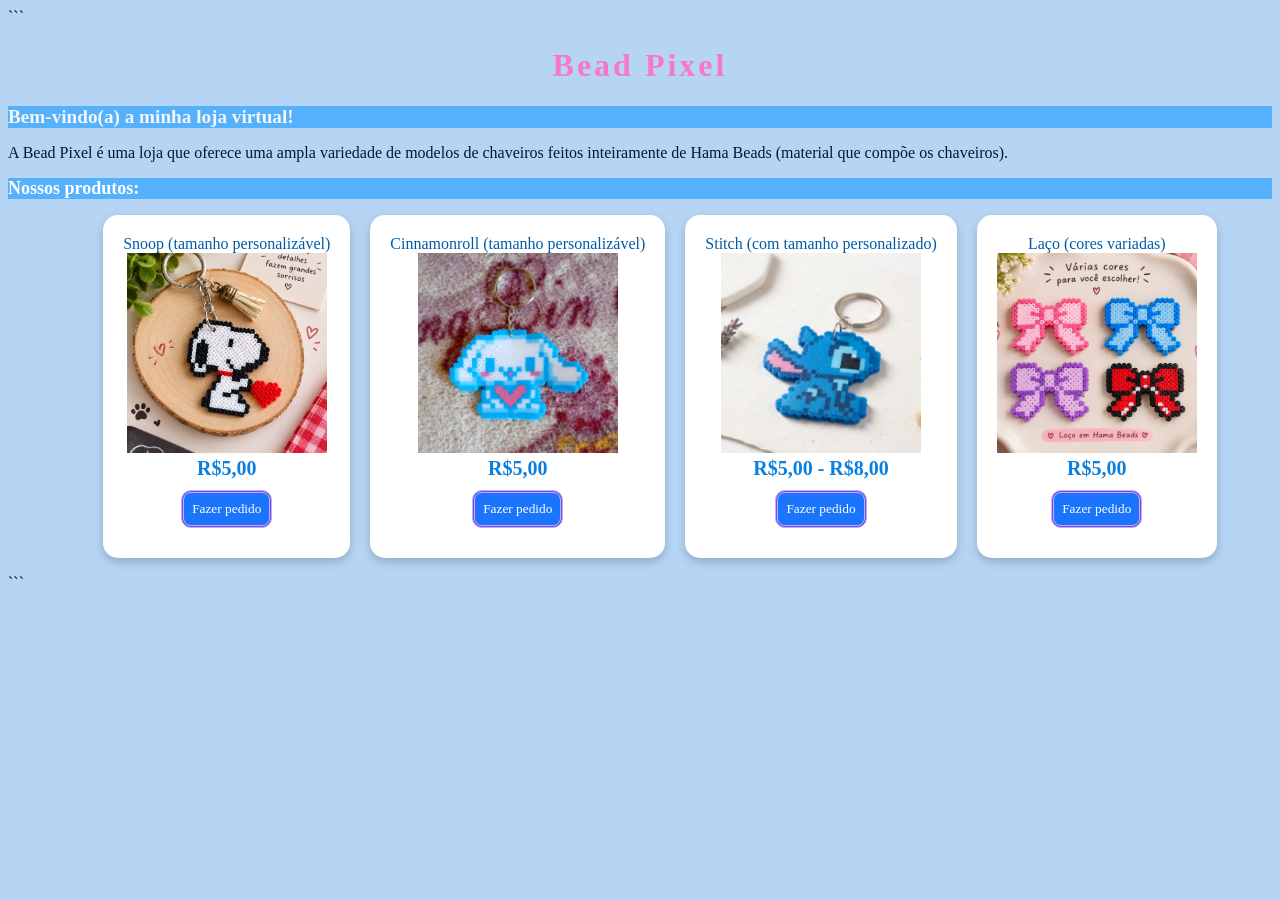
==== index.html @ 780026f1 "Não sei" ====
<!DOCTYPE html>

<html>
    <head>
        <link rel="stylesheet" href="styles.css">
        <meta name="viewport" content="width=device-width, initial-scale=1.0">

```
    <title>Bead Pixel</title>
</head>

<body>

    <h1 class="titulo-principal">Bead Pixel</h1>

    <h2 class="recepção">Bem-vindo(a) a minha loja virtual!</h2>

    <p>
        A Bead Pixel é uma loja que oferece uma ampla variedade de modelos
        de chaveiros feitos inteiramente de Hama Beads (material que compõe
        os chaveiros).
    </p>

    <h2>Nossos produtos:</h2>

    <ul>

        <li>
            Snoop (tamanho personalizável)
            <br>

            <img src="Imagens/Snoop.foto.jpeg">
            <br>

            <strong class="preco">R$5,00</strong>
            <br>

            <button onclick="abrirFormulario('Snoop personalizado', 'R$5,00')">
                Fazer pedido
            </button>
        </li>
        <li>
            Cinnamonroll (tamanho personalizável)
            <br>

            <img src="Imagens/Cinnamonroll.foto.jpeg">
            <br>

            <strong class="preco">R$5,00</strong>
            <br>

            <button onclick="abrirFormulario('Cinnamonroll personalizado', 'R$5,00')">
                Fazer pedido
            </button>
        </li>
        <li>
            Stitch (com tamanho personalizado)
            <br>

            <img src="Imagens/foto_stitch_AI.jpg">
            <br>

            <strong class="preco">R$5,00 - R$8,00</strong>
            <br>

            <button onclick="abrirFormulario('Stitch (com tamanho personalizável)', 'R$5,00 - R$8,00')">
                Fazer pedido
            </button>
        </li>


        <li>
            Laço (cores variadas)
            <br>

            <img src="Imagens/Laços.png">
            <br>

            <strong class="preco">R$5,00</strong>
            <br>

            <button onclick="abrirFormulario('Laço (cores variadas)', 'R$5,00')">
                Fazer pedido
            </button>
        </li>

    </ul>


    <div id="formulario-pedido" class="formulario-escondido">

        <div class="caixa-formulario">

            <h2>Fazer pedido</h2>

            <p id="produto-escolhido"></p>


            <label for="nome">Seu nome:</label>

            <input
                type="text"
                id="nome"
                placeholder="Digite seu nome"
            >


            <label for="quantidade">Quantidade:</label>

            <input
                type="number"
                id="quantidade"
                min="1"
                value="1"
            >


            <div id="opcao-produto"></div>


            <label for="observacao">Observações:</label>

            <textarea
                id="observacao"
                placeholder="Escreva os detalhes do pedido"
            ></textarea>


            <button
                onclick="enviarPedido()"
                class="botao-enviar"
            >
                Enviar pedido
            </button>


            <button
                onclick="fecharFormulario()"
                class="botao-fechar"
            >
                Fechar
            </button>


            <p id="mensagem-pedido"></p>

        </div>

    </div>


    <script src="script.js"></script>

</body>
```

</html>
---- styles.css ----
body {
    background-color: #b6d5f5;
}

h2 {
    background-color: rgb(86, 177, 252);
    font-size: large;
    color: white;
}

p {
    color: rgb(0, 26, 53);
}

ul {
    color: aliceblue;
    text-align: center;
    display: flex;
    gap: 20px;
    justify-content: center;
    list-style: none;
}

button {
    font-family: 'Times New Roman', Times, serif;
    color: white;
    background-color: rgb(27, 117, 252);
    border: 3px double rgb(243, 149, 235);
    border-radius: 10px;
    padding: 8px;
    margin: 10px;
    transition: all 0.3s;
}

button:hover {
    background-color: rgb(50, 156, 241);
    transform: scale(1.2);
}

.titulo-principal {
    font-weight: bold;
    color: rgb(247, 120, 198);
    text-align: center;
    letter-spacing: 3px;
}

.recepção {
    color: rgb(246, 245, 248);
    font-size: larger;
}

li {
    color: rgb(0, 92, 167);
    background-color: white;
    padding: 20px;
    margin: 0;
    border-radius: 15px;
    box-shadow: 0 4px 10px rgba(0, 0, 0, 0.2);
}

.preco {
    color: rgb(9, 127, 223);
    font-size: 20px;
    font-weight: bold;
    margin: 10px;
}

img {
    width: 200px;
    height: 200px;
    object-fit: cover;
}


/* ========================= */
/* FORMULÁRIO DE PEDIDO */
/* ========================= */

.formulario-escondido {
    display: none;
}

#formulario-pedido {
    position: fixed;
    top: 0;
    left: 0;
    width: 100%;
    height: 100%;
    background-color: rgba(0, 0, 0, 0.5);

    display: flex;
    justify-content: center;
    align-items: center;
}

#formulario-pedido.formulario-escondido {
    display: none;
}

.caixa-formulario {
    background-color: white;
    width: 350px;
    max-width: 85%;
    padding: 25px;
    border-radius: 20px;
    box-shadow: 0 4px 15px rgba(0, 0, 0, 0.3);
    text-align: left;
}

.caixa-formulario h2 {
    text-align: center;
    border-radius: 10px;
    padding: 10px;
}

.caixa-formulario label {
    display: block;
    margin-top: 12px;
    color: rgb(0, 92, 167);
    font-weight: bold;
}

.caixa-formulario input,
.caixa-formulario textarea {
    width: 100%;
    box-sizing: border-box;
    margin-top: 5px;
    padding: 10px;
    border: 2px solid lightskyblue;
    border-radius: 8px;
    font-family: 'Times New Roman', Times, serif;
}

.caixa-formulario textarea {
    height: 80px;
    resize: vertical;
}

.botao-enviar,
.botao-fechar {
    margin-top: 15px;
}

.botao-enviar {
    background-color: rgb(9, 127, 223);
}

.botao-fechar {
    background-color: rgb(100, 100, 100);
}

#mensagem-pedido {
    color: rgb(9, 127, 223);
    font-weight: bold;
    text-align: center;
}


/* ========================= */
/* CELULAR */
/* ========================= */

@media (max-width: 700px) {

    ul {
        flex-direction: column;
        gap: 30px;
        align-items: center;
        justify-content: center;
        padding: 0;
        margin: 0 auto;
        width: 100%;
    }

    img {
        width: 170px;
        height: 170px;
    }

    li {
        width: 240px;
    }
}
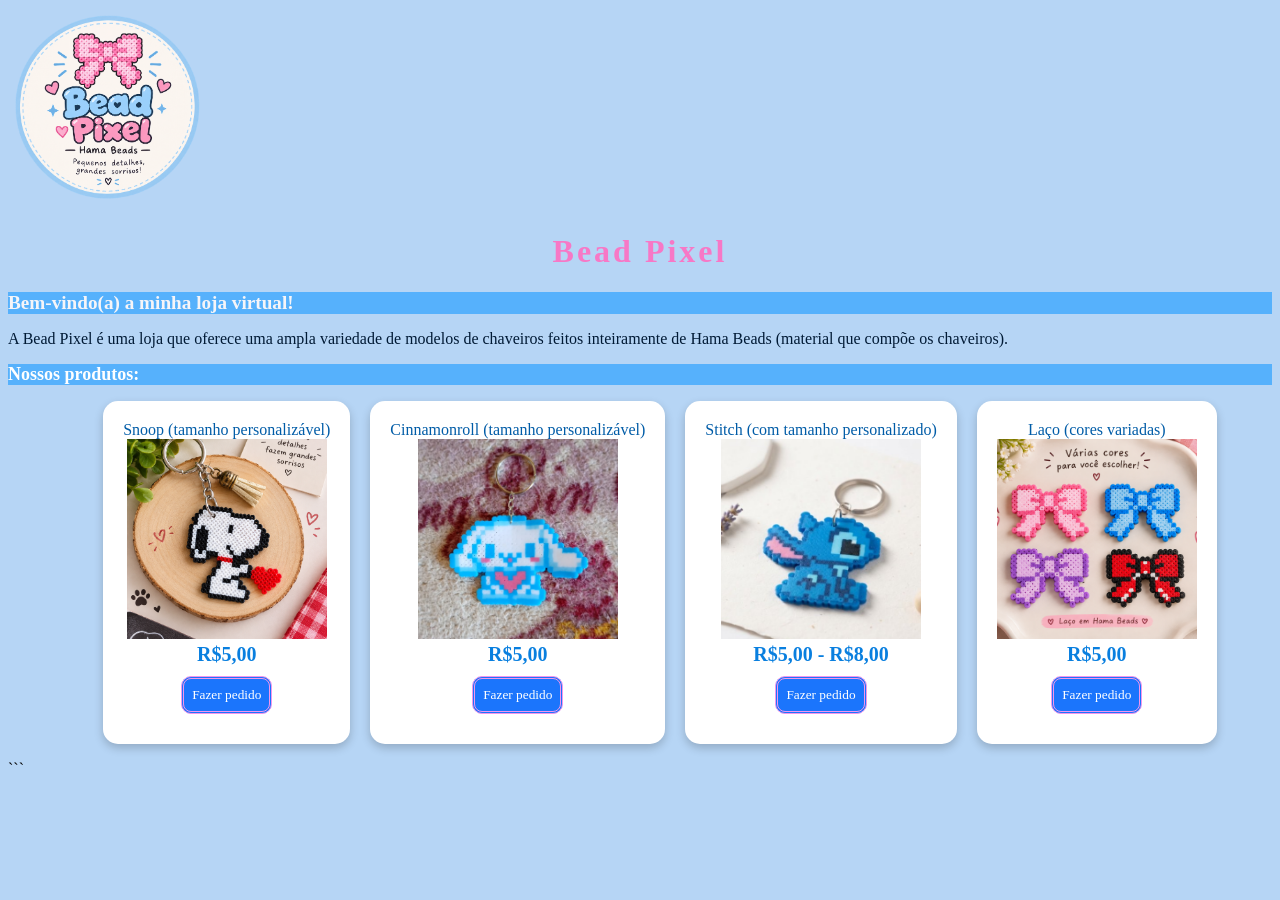
==== commit fd7bde8e: "Adição da logo" ====
--- a/index.html
+++ b/index.html
@@ -5,11 +5,12 @@
         <link rel="stylesheet" href="styles.css">
         <meta name="viewport" content="width=device-width, initial-scale=1.0">
 
-```
+
     <title>Bead Pixel</title>
 </head>
 
 <body>
+    <img class="logo" src="Imagens/logo.png">
 
     <h1 class="titulo-principal">Bead Pixel</h1>
 
--- a/styles.css
+++ b/styles.css
@@ -154,22 +154,18 @@
     font-weight: bold;
     text-align: center;
 }
-
-
 /* ========================= */
 /* CELULAR */
 /* ========================= */
-
 @media (max-width: 700px) {
-
     ul {
-        flex-direction: column;
-        gap: 30px;
-        align-items: center;
-        justify-content: center;
-        padding: 0;
-        margin: 0 auto;
-        width: 100%;
+        ul {
+    flex-direction: row;
+    flex-wrap: wrap;
+    gap: 20px;
+    align-items: center;
+    justify-content: center;
+    padding: 0;
     }
 
     img {
@@ -180,4 +176,12 @@
     li {
         width: 240px;
     }
+}
+.logo {
+    display: block;
+    width: 220px;
+    height: 220px;
+    object-fit: contain;
+    margin: 20px auto;
+}
 }
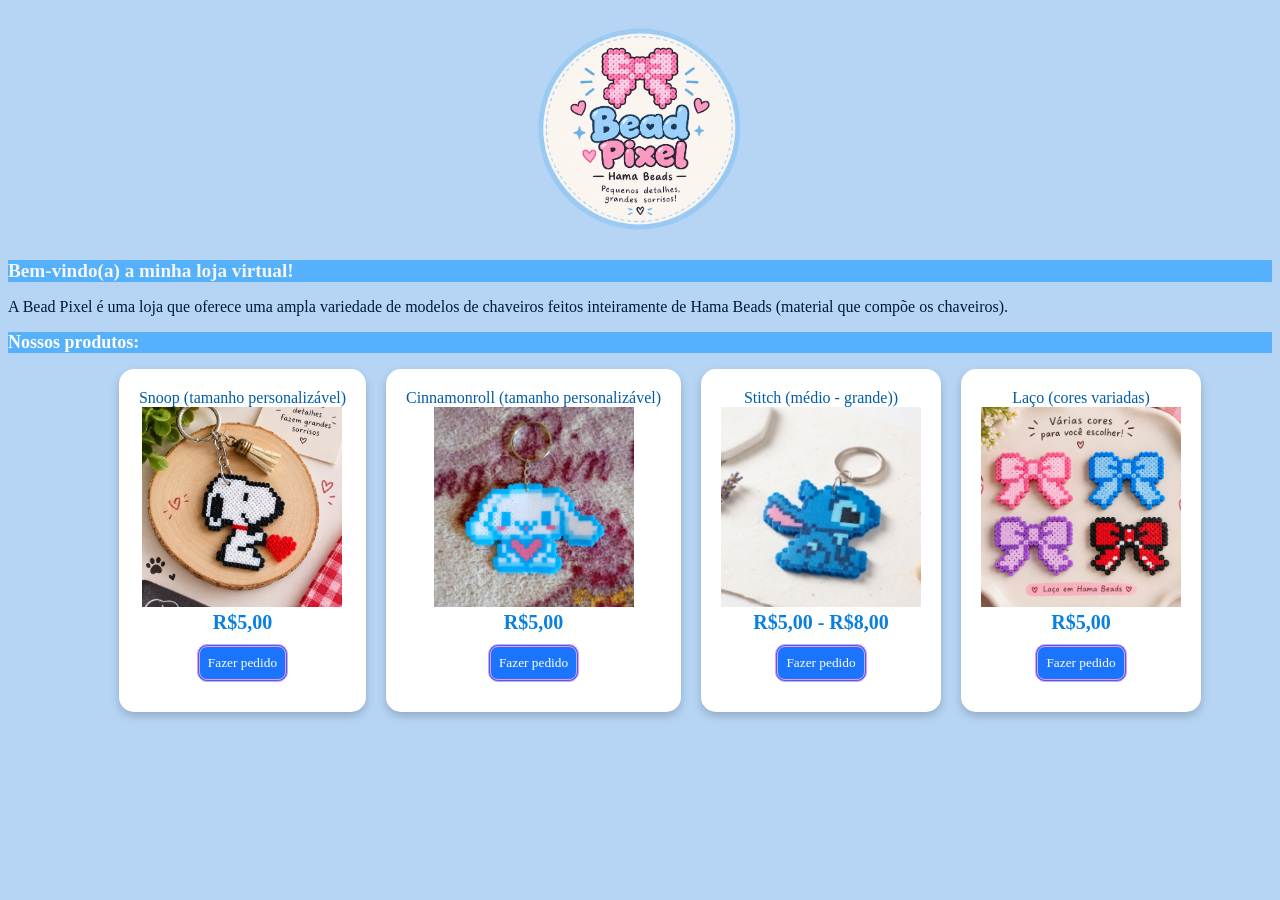
==== commit db7fb3ae: "Organização da estrutura" ====
--- a/index.html
+++ b/index.html
@@ -1,41 +1,27 @@
 <!DOCTYPE html>
-
 <html>
     <head>
         <link rel="stylesheet" href="styles.css">
         <meta name="viewport" content="width=device-width, initial-scale=1.0">
-
-
     <title>Bead Pixel</title>
 </head>
-
 <body>
     <img class="logo" src="Imagens/logo.png">
-
-    <h1 class="titulo-principal">Bead Pixel</h1>
-
     <h2 class="recepção">Bem-vindo(a) a minha loja virtual!</h2>
-
     <p>
         A Bead Pixel é uma loja que oferece uma ampla variedade de modelos
         de chaveiros feitos inteiramente de Hama Beads (material que compõe
         os chaveiros).
     </p>
-
     <h2>Nossos produtos:</h2>
-
     <ul>
-
         <li>
             Snoop (tamanho personalizável)
             <br>
-
             <img src="Imagens/Snoop.foto.jpeg">
             <br>
-
             <strong class="preco">R$5,00</strong>
             <br>
-
             <button onclick="abrirFormulario('Snoop personalizado', 'R$5,00')">
                 Fazer pedido
             </button>
@@ -43,19 +29,16 @@
         <li>
             Cinnamonroll (tamanho personalizável)
             <br>
-
             <img src="Imagens/Cinnamonroll.foto.jpeg">
             <br>
-
             <strong class="preco">R$5,00</strong>
             <br>
-
             <button onclick="abrirFormulario('Cinnamonroll personalizado', 'R$5,00')">
                 Fazer pedido
             </button>
         </li>
         <li>
-            Stitch (com tamanho personalizado)
+            Stitch (médio - grande))
             <br>
 
             <img src="Imagens/foto_stitch_AI.jpg">
@@ -86,7 +69,6 @@
         </li>
 
     </ul>
-
 
     <div id="formulario-pedido" class="formulario-escondido">
 
@@ -133,26 +115,16 @@
             >
                 Enviar pedido
             </button>
-
-
             <button
                 onclick="fecharFormulario()"
                 class="botao-fechar"
             >
                 Fechar
             </button>
-
-
             <p id="mensagem-pedido"></p>
-
         </div>
-
     </div>
-
-
     <script src="script.js"></script>
 
 </body>
-```
-
 </html>
--- a/styles.css
+++ b/styles.css
@@ -140,41 +140,51 @@
 .botao-fechar {
     margin-top: 15px;
 }
-
 .botao-enviar {
     background-color: rgb(9, 127, 223);
 }
-
 .botao-fechar {
     background-color: rgb(100, 100, 100);
 }
-
 #mensagem-pedido {
     color: rgb(9, 127, 223);
     font-weight: bold;
     text-align: center;
 }
-/* ========================= */
 /* CELULAR */
-/* ========================= */
 @media (max-width: 700px) {
     ul {
-        ul {
+    display: flex;
     flex-direction: row;
     flex-wrap: wrap;
     gap: 20px;
-    align-items: center;
     justify-content: center;
+    align-items: stretch;
     padding: 0;
+    margin: 0 auto;
+    width: 100%;
+    box-sizing: border-box;
+    }
+
+    li {
+        width: calc(50% - 30px);
+        box-sizing: border-box;
+        padding: 15px 10px;
+        margin: 0;
     }
 
     img {
-        width: 170px;
-        height: 170px;
+        width: 100%;
+        height: auto;
+        max-width: 170px;
+        aspect-ratio: 1 / 1;
+        object-fit: cover;
     }
 
-    li {
-        width: 240px;
+    button {
+        padding: 7px;
+        margin: 8px 2px;
+        font-size: 14px;
     }
 }
 .logo {
@@ -183,5 +193,4 @@
     height: 220px;
     object-fit: contain;
     margin: 20px auto;
-}
 }
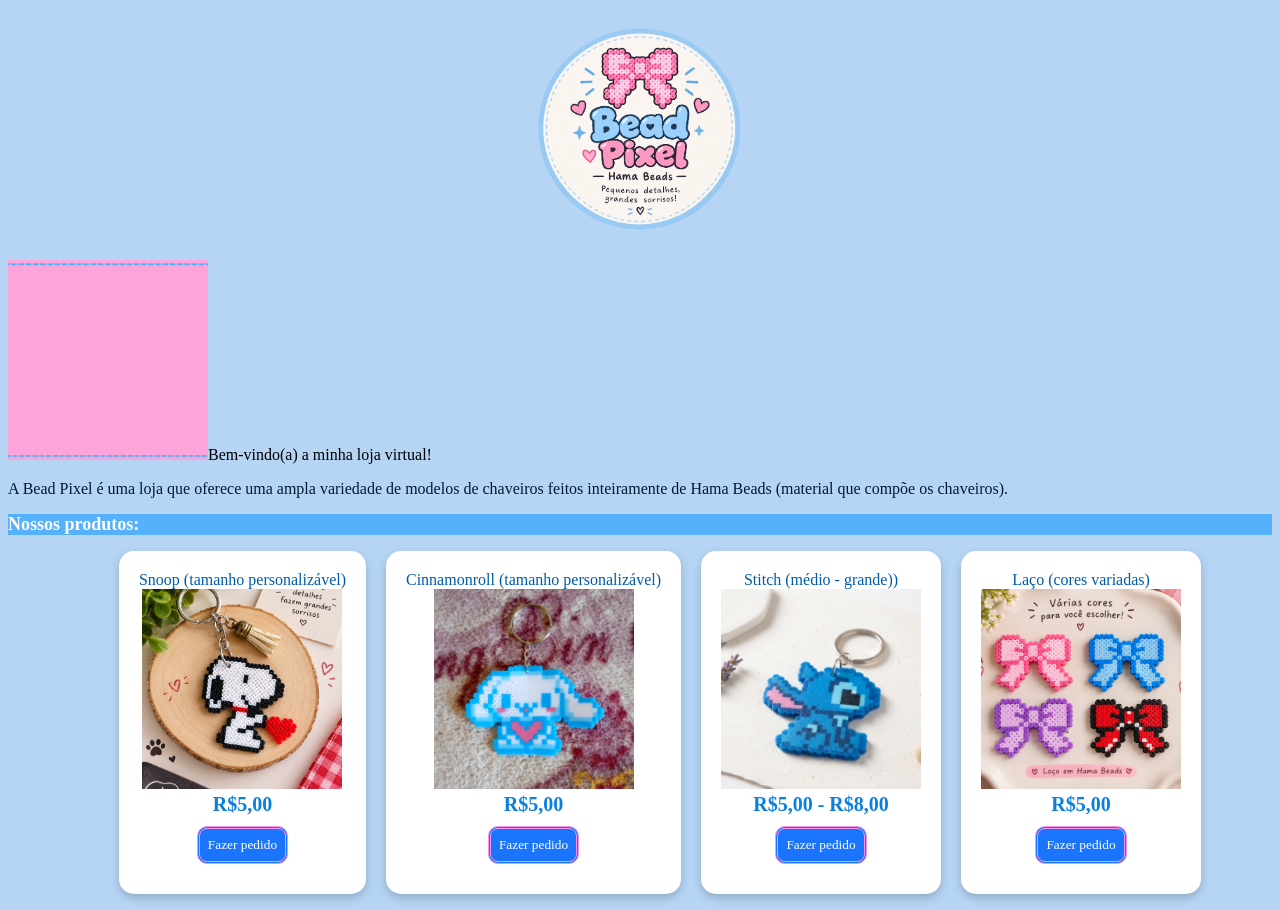
==== commit b77698f9: "banner" ====
--- a/index.html
+++ b/index.html
@@ -6,7 +6,11 @@
     <title>Bead Pixel</title>
 </head>
 <body>
+    <div class="tela-boas-vindas">
+        <h2>Bem-vindo à Bead Pixel! 💙</h2>
+    </div>
     <img class="logo" src="Imagens/logo.png">
+    <img class="banner" src="Imagens/Bem-vindo(a)!.png"
     <h2 class="recepção">Bem-vindo(a) a minha loja virtual!</h2>
     <p>
         A Bead Pixel é uma loja que oferece uma ampla variedade de modelos
--- a/styles.css
+++ b/styles.css
@@ -193,4 +193,105 @@
     height: 220px;
     object-fit: contain;
     margin: 20px auto;
+}
+/* ANIMAÇÃO DE ABERTURA */
+
+.titulo-principal {
+    animation: aparecerDeCima 0.7s ease-out;
+}
+
+.recepção {
+    animation: aparecer 0.7s ease-out 0.3s both;
+}
+
+body > p {
+    animation: aparecer 0.7s ease-out 0.5s both;
+}
+
+body > h2:not(.recepção) {
+    animation: aparecer 0.7s ease-out 0.7s both;
+}
+
+ul {
+    animation: aparecerDeBaixo 0.8s ease-out 0.9s both;
+}
+
+@keyframes aparecer {
+    from {
+        opacity: 0;
+    }
+
+    to {
+        opacity: 1;
+    }
+}
+
+@keyframes aparecerDeCima {
+    from {
+        opacity: 0;
+        transform: translateY(-20px);
+    }
+
+    to {
+        opacity: 1;
+        transform: translateY(0);
+    }
+}
+
+@keyframes aparecerDeBaixo {
+    from {
+        opacity: 0;
+        transform: translateY(25px);
+    }
+
+    to {
+        opacity: 1;
+        transform: translateY(0);
+    }
+}
+/* TELA DE BOAS-VINDAS */
+
+.tela-boas-vindas {
+    position: fixed;
+    top: 0;
+    left: 0;
+    width: 100%;
+    height: 100%;
+    background-color: #b6d5f5;
+    display: flex;
+    justify-content: center;
+    align-items: center;
+    z-index: 9999;
+    animation: sairBoasVindas 1s ease-in-out 2s forwards;
+}
+
+.tela-boas-vindas h2 {
+    background-color: transparent;
+    color: white;
+    text-align: center;
+    font-size: 28px;
+    animation: textoBoasVindas 1.2s ease-out;
+}
+
+@keyframes textoBoasVindas {
+    from {
+        opacity: 0;
+        transform: scale(0.8);
+    }
+
+    to {
+        opacity: 1;
+        transform: scale(1);
+    }
+}
+
+@keyframes sairBoasVindas {
+    from {
+        opacity: 1;
+    }
+
+    to {
+        opacity: 0;
+        visibility: hidden;
+    }
 }
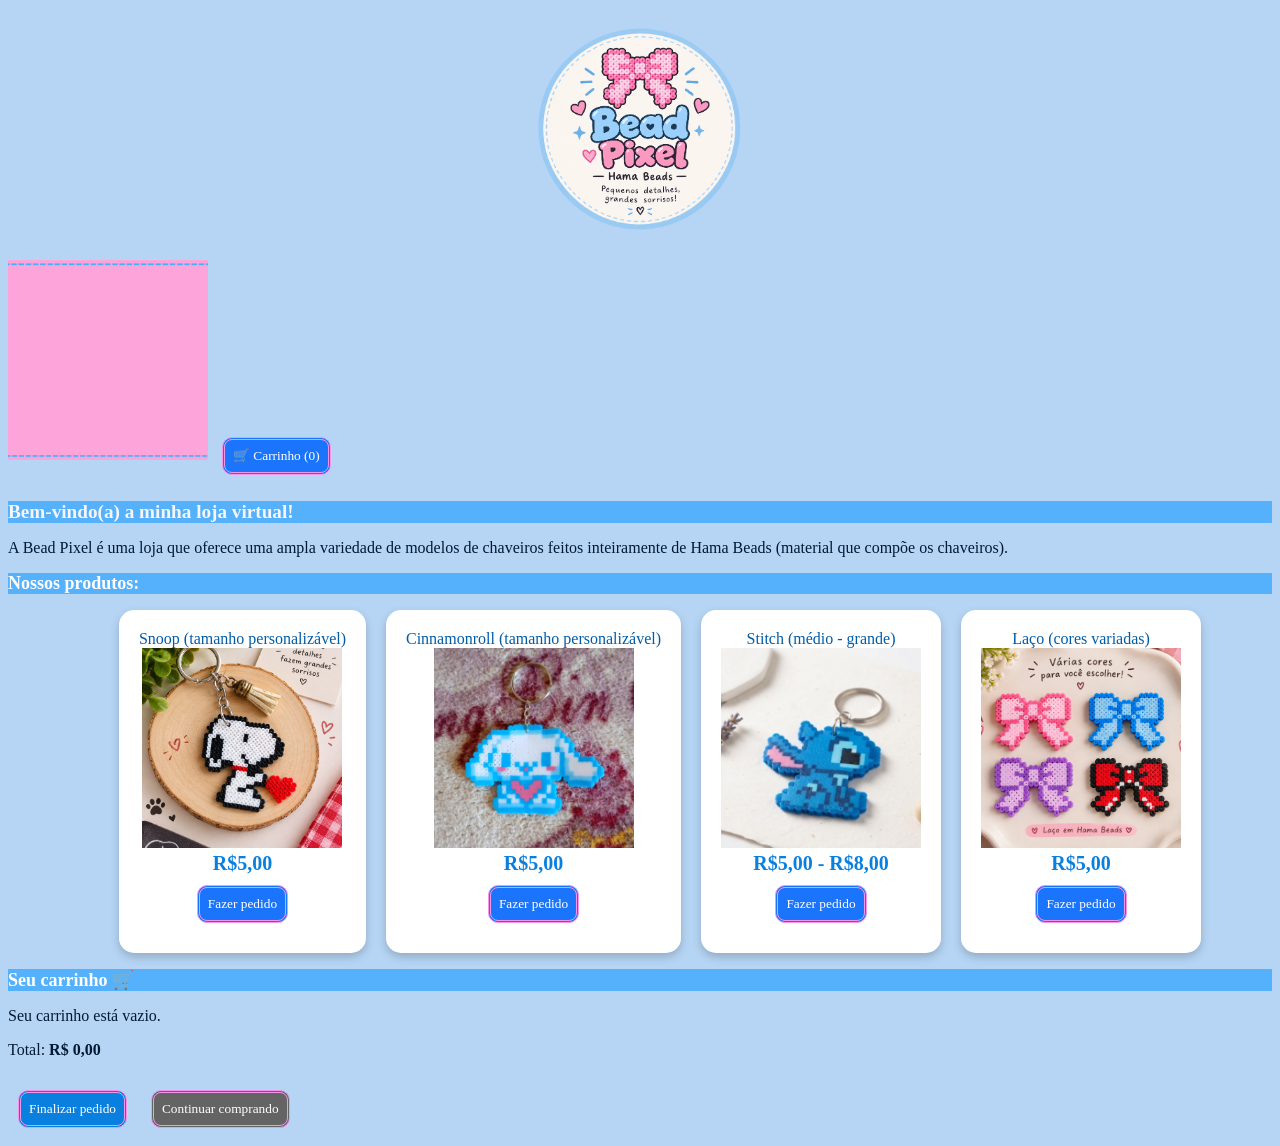
==== commit 49113e7d: "Correção" ====
--- a/index.html
+++ b/index.html
@@ -1,54 +1,93 @@
 <!DOCTYPE html>
 <html>
-    <head>
-        <link rel="stylesheet" href="styles.css">
-        <meta name="viewport" content="width=device-width, initial-scale=1.0">
+
+<head>
+    <link rel="stylesheet" href="styles.css">
+    <meta name="viewport" content="width=device-width, initial-scale=1.0">
     <title>Bead Pixel</title>
 </head>
+
 <body>
+
+    <!-- TELA DE BOAS-VINDAS -->
     <div class="tela-boas-vindas">
         <h2>Bem-vindo à Bead Pixel! 💙</h2>
     </div>
+
+    <!-- LOGO -->
     <img class="logo" src="Imagens/logo.png">
-    <img class="banner" src="Imagens/Bem-vindo(a)!.png"
-    <h2 class="recepção">Bem-vindo(a) a minha loja virtual!</h2>
+
+    <!-- BANNER -->
+    <img class="banner" src="Imagens/Bem-vindo(a)!.png">
+
+    <!-- CARRINHO -->
+    <button class="botao-carrinho" onclick="abrirCarrinho()">
+        🛒 Carrinho (<span id="quantidade-carrinho">0</span>)
+    </button>
+
+    <h2 class="recepção">
+        Bem-vindo(a) a minha loja virtual!
+    </h2>
+
     <p>
         A Bead Pixel é uma loja que oferece uma ampla variedade de modelos
         de chaveiros feitos inteiramente de Hama Beads (material que compõe
         os chaveiros).
     </p>
+
     <h2>Nossos produtos:</h2>
+
     <ul>
+
+        <!-- SNOOP -->
         <li>
             Snoop (tamanho personalizável)
             <br>
+
             <img src="Imagens/Snoop.foto.jpeg">
-            <br>
+
+            <br>
+
             <strong class="preco">R$5,00</strong>
-            <br>
+
+            <br>
+
             <button onclick="abrirFormulario('Snoop personalizado', 'R$5,00')">
                 Fazer pedido
             </button>
         </li>
+
+
+        <!-- CINNAMONROLL -->
         <li>
             Cinnamonroll (tamanho personalizável)
             <br>
+
             <img src="Imagens/Cinnamonroll.foto.jpeg">
-            <br>
+
+            <br>
+
             <strong class="preco">R$5,00</strong>
-            <br>
+
+            <br>
+
             <button onclick="abrirFormulario('Cinnamonroll personalizado', 'R$5,00')">
                 Fazer pedido
             </button>
         </li>
-        <li>
-            Stitch (médio - grande))
+
+
+        <!-- STITCH -->
+        <li>
+            Stitch (médio - grande)
             <br>
 
             <img src="Imagens/foto_stitch_AI.jpg">
+
             <br>
 
             <strong class="preco">R$5,00 - R$8,00</strong>
+
             <br>
 
             <button onclick="abrirFormulario('Stitch (com tamanho personalizável)', 'R$5,00 - R$8,00')">
@@ -57,14 +96,17 @@
         </li>
 
 
+        <!-- LAÇO -->
         <li>
             Laço (cores variadas)
             <br>
 
             <img src="Imagens/Laços.png">
+
             <br>
 
             <strong class="preco">R$5,00</strong>
+
             <br>
 
             <button onclick="abrirFormulario('Laço (cores variadas)', 'R$5,00')">
@@ -74,6 +116,8 @@
 
     </ul>
 
+
+    <!-- FORMULÁRIO DE PEDIDO -->
     <div id="formulario-pedido" class="formulario-escondido">
 
         <div class="caixa-formulario">
@@ -81,7 +125,6 @@
             <h2>Fazer pedido</h2>
 
             <p id="produto-escolhido"></p>
-
 
             <label for="nome">Seu nome:</label>
 
@@ -90,7 +133,6 @@
                 id="nome"
                 placeholder="Digite seu nome"
             >
-
 
             <label for="quantidade">Quantidade:</label>
 
@@ -101,9 +143,7 @@
                 value="1"
             >
 
-
             <div id="opcao-produto"></div>
-
 
             <label for="observacao">Observações:</label>
 
@@ -112,23 +152,64 @@
                 placeholder="Escreva os detalhes do pedido"
             ></textarea>
 
-
             <button
                 onclick="enviarPedido()"
                 class="botao-enviar"
             >
                 Enviar pedido
             </button>
+
             <button
                 onclick="fecharFormulario()"
                 class="botao-fechar"
             >
                 Fechar
             </button>
+
             <p id="mensagem-pedido"></p>
+
         </div>
+
     </div>
+
+
+    <!-- JANELA DO CARRINHO -->
+    <div id="carrinho" class="carrinho-escondido">
+
+        <div class="caixa-carrinho">
+
+            <h2>Seu carrinho 🛒</h2>
+
+            <div id="itens-carrinho">
+                <p>Seu carrinho está vazio.</p>
+            </div>
+
+            <p class="total-carrinho">
+                Total:
+                <strong id="total-carrinho">R$ 0,00</strong>
+            </p>
+
+            <button
+                onclick="finalizarCarrinho()"
+                class="botao-enviar"
+            >
+                Finalizar pedido
+            </button>
+
+            <button
+                onclick="fecharCarrinho()"
+                class="botao-fechar"
+            >
+                Continuar comprando
+            </button>
+
+        </div>
+
+    </div>
+
+
     <script src="script.js"></script>
 
 </body>
-</html>
+
+</html>
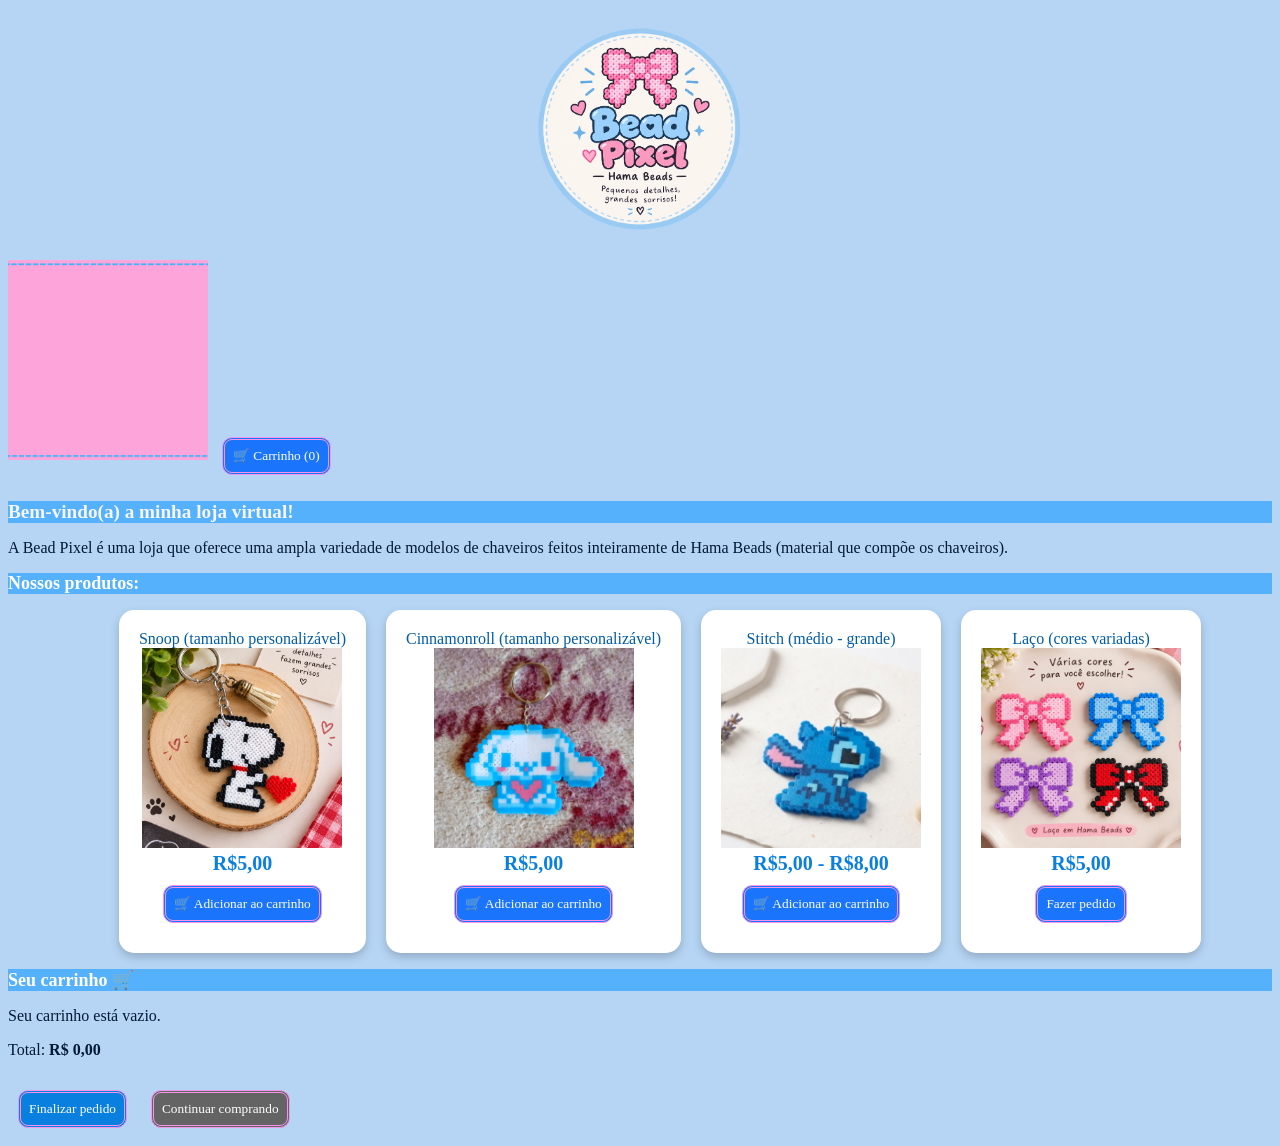
==== commit 41d34510: "adicionar ao carrinho" ====
--- a/index.html
+++ b/index.html
@@ -52,9 +52,9 @@
 
             <br>
 
-            <button onclick="abrirFormulario('Snoop personalizado', 'R$5,00')">
-                Fazer pedido
-            </button>
+    <button onclick="adicionarAoCarrinho('Snoop personalizado', 5)">
+    🛒 Adicionar ao carrinho
+</button>
         </li>
 
 
@@ -71,8 +71,8 @@
 
             <br>
 
-            <button onclick="abrirFormulario('Cinnamonroll personalizado', 'R$5,00')">
-                Fazer pedido
+            <button onclick="adicionarAoCarrinho('Cinnamonroll personalizado', 5)">
+            🛒 Adicionar ao carrinho
             </button>
         </li>
 
@@ -89,10 +89,9 @@
             <strong class="preco">R$5,00 - R$8,00</strong>
 
             <br>
-
-            <button onclick="abrirFormulario('Stitch (com tamanho personalizável)', 'R$5,00 - R$8,00')">
-                Fazer pedido
-            </button>
+<button onclick="adicionarAoCarrinho('Stitch (médio - grande)', 5)">
+    🛒 Adicionar ao carrinho
+</button>
         </li>
 
 
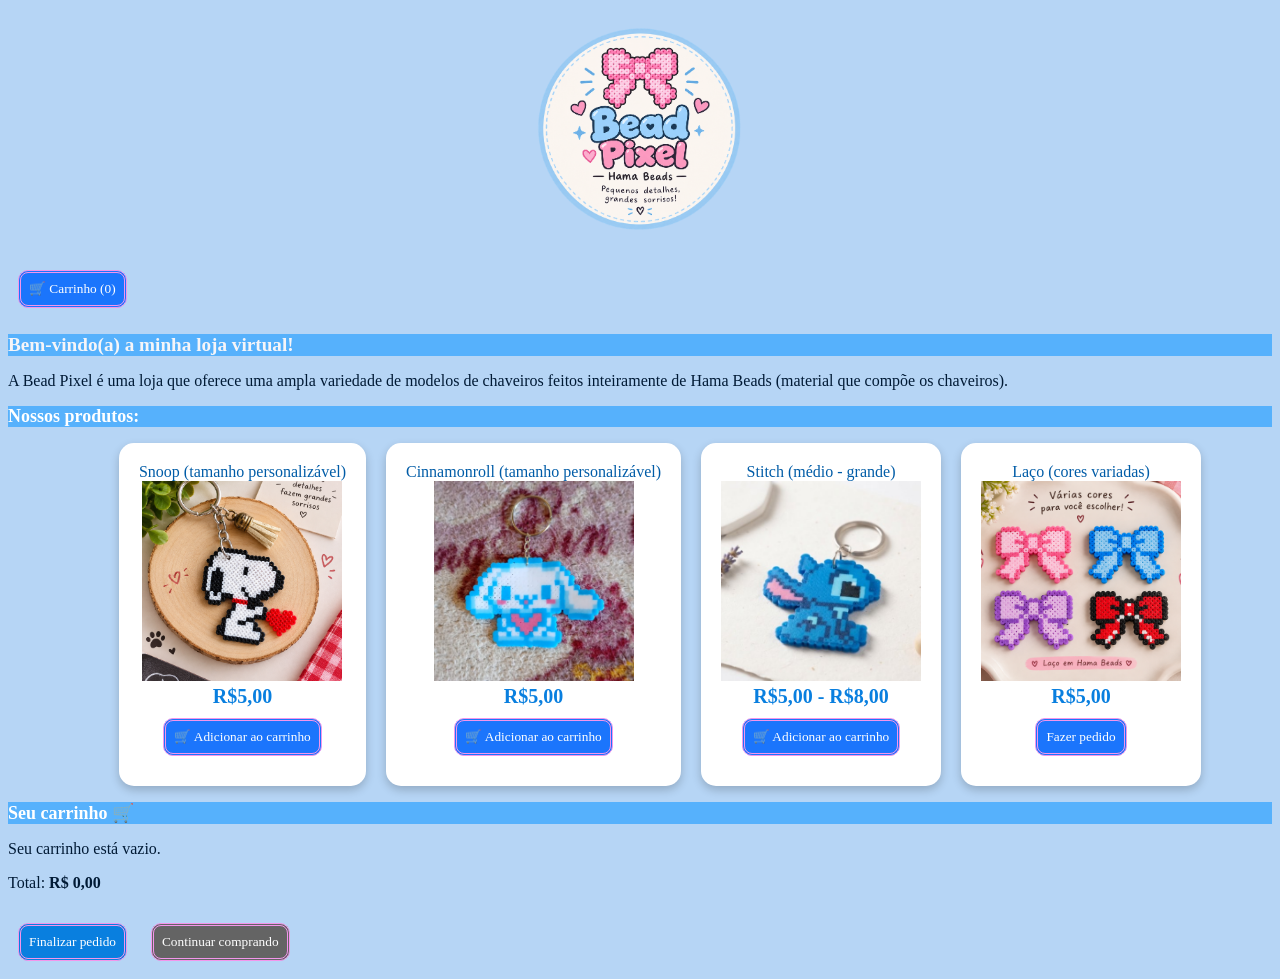
==== commit 5a2317a4: "retirada de banner" ====
--- a/index.html
+++ b/index.html
@@ -17,9 +17,6 @@
     <!-- LOGO -->
     <img class="logo" src="Imagens/logo.png">
 
-    <!-- BANNER -->
-    <img class="banner" src="Imagens/Bem-vindo(a)!.png">
-
     <!-- CARRINHO -->
     <button class="botao-carrinho" onclick="abrirCarrinho()">
         🛒 Carrinho (<span id="quantidade-carrinho">0</span>)
@@ -89,9 +86,9 @@
             <strong class="preco">R$5,00 - R$8,00</strong>
 
             <br>
-<button onclick="adicionarAoCarrinho('Stitch (médio - grande)', 5)">
-    🛒 Adicionar ao carrinho
-</button>
+            <button onclick="adicionarAoCarrinho('Stitch (médio - grande)', 5)">
+             🛒 Adicionar ao carrinho
+            </button>
         </li>
 
 
